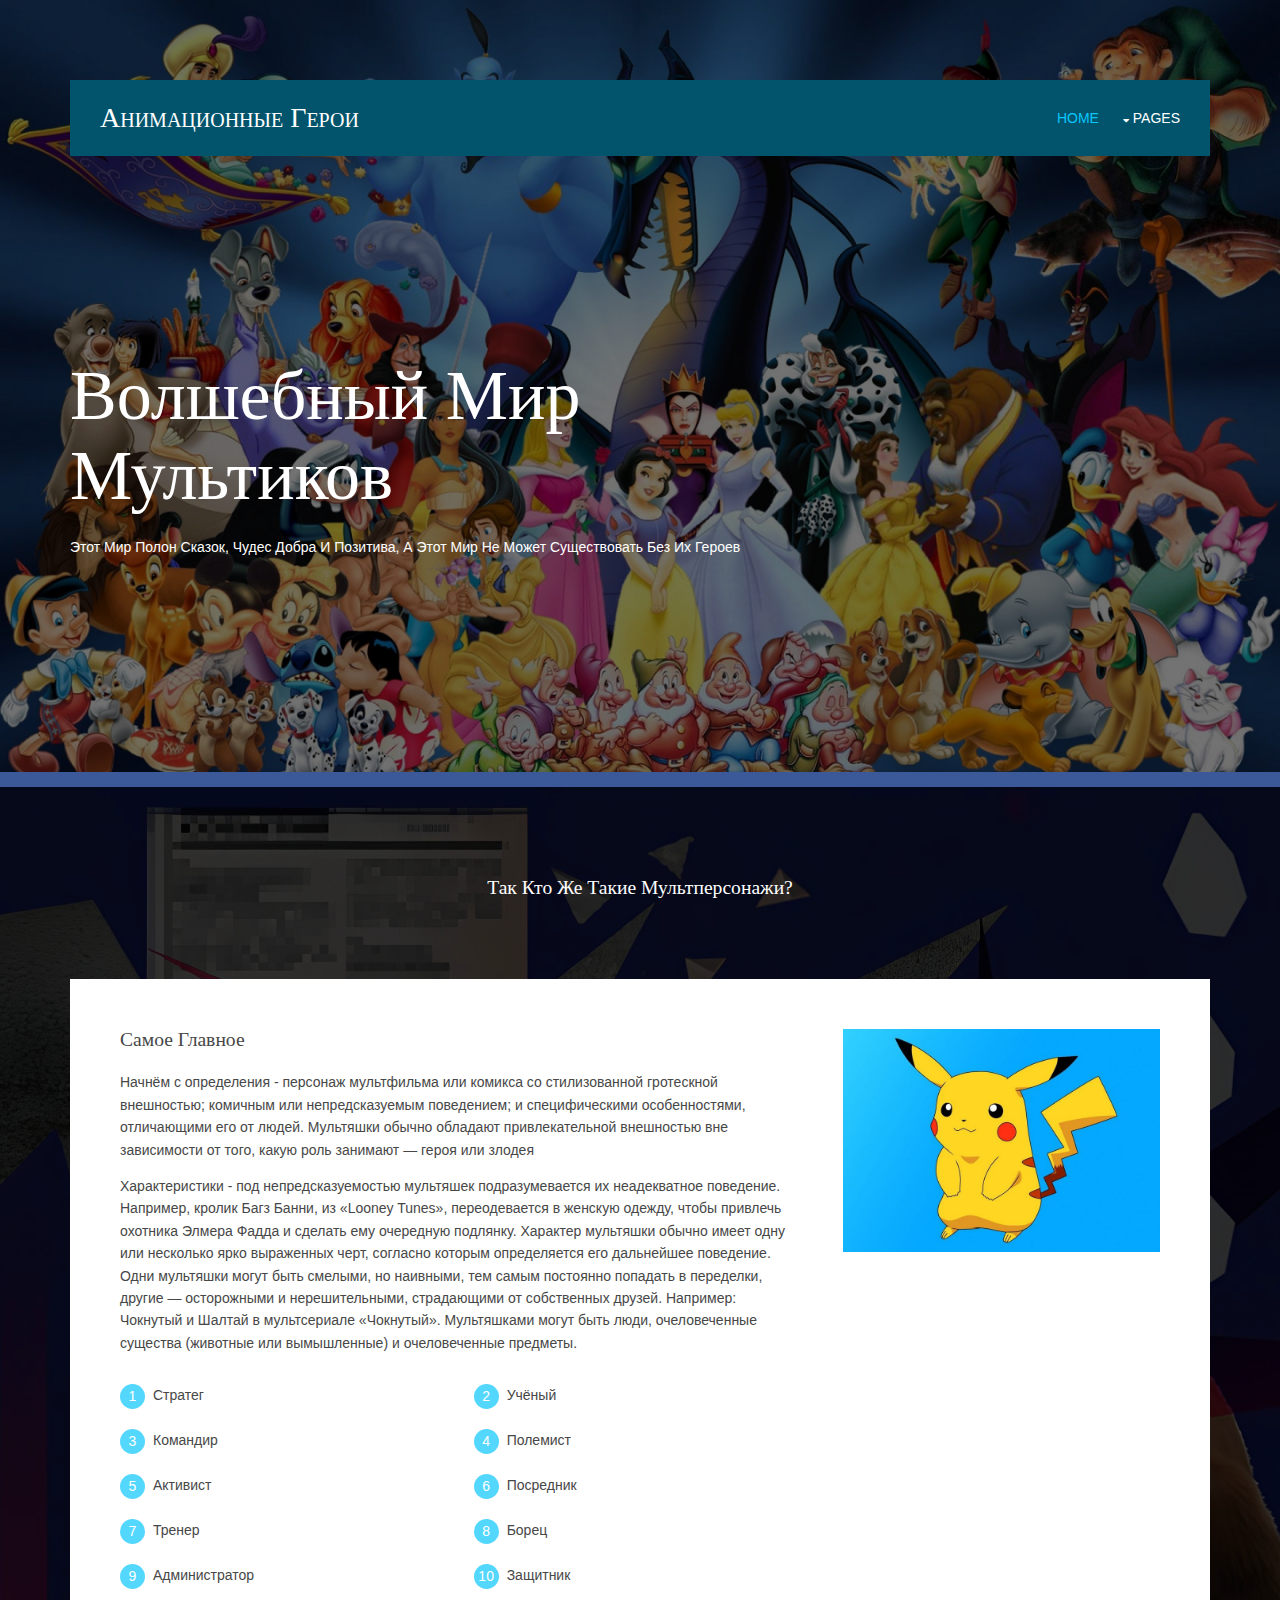
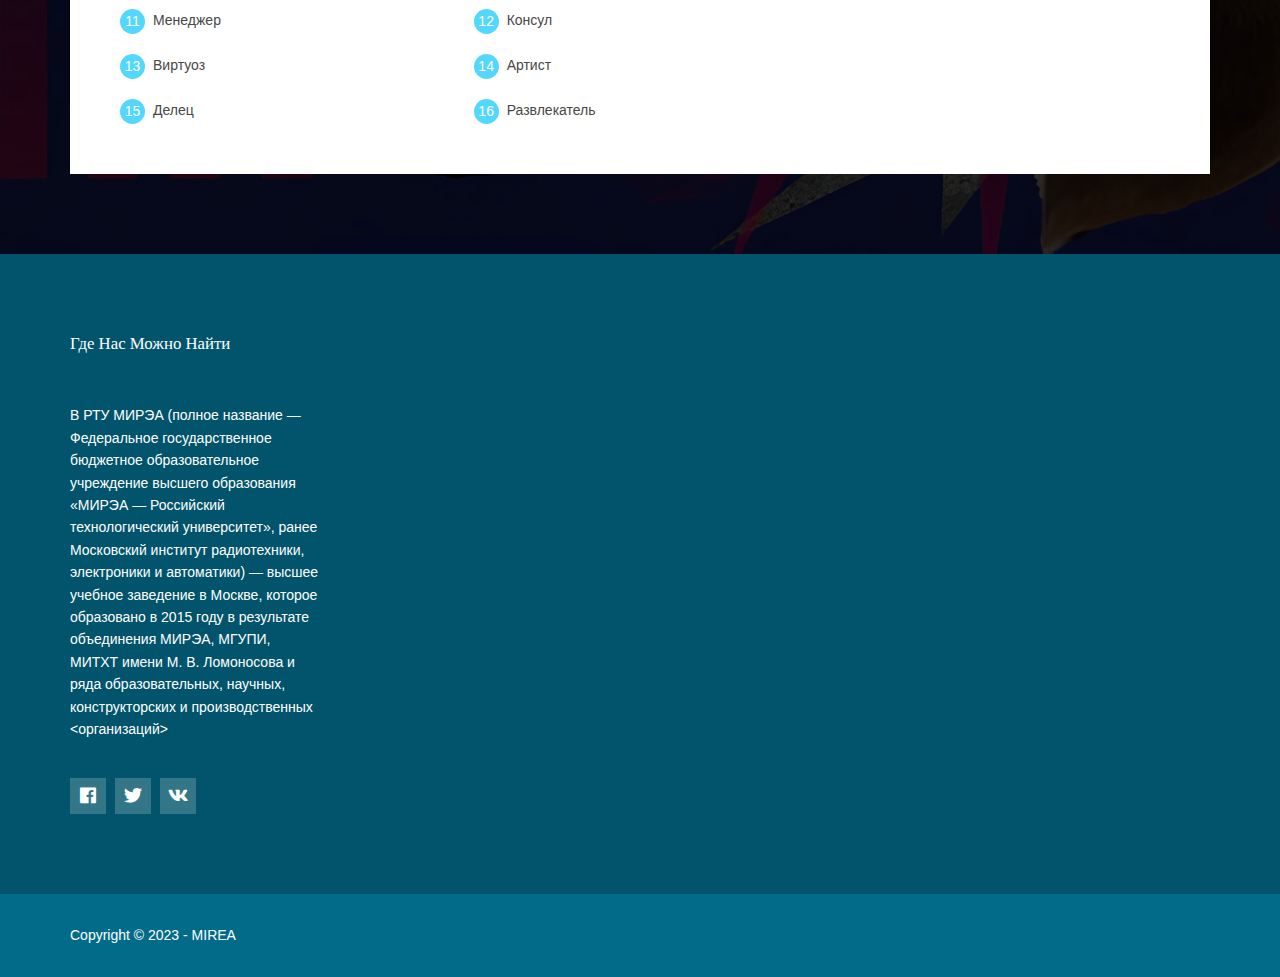
==== index.html @ 8e7a9848 "Add files via upload" ====
<!DOCTYPE html>

<html lang="">

<head>
    <title>Анимационные герои</title>
    <meta charset="utf-8">
    <meta name="viewport" content="width=device-width, initial-scale=1.0, maximum-scale=1.0, user-scalable=no">
    <link href="layout/styles/layout.css" rel="stylesheet" type="text/css" media="all">
</head>
<body id="top">

<!-- Top Background Image Wrapper -->
<div class="bgded overlay padtop"
     style="background-image:url('images/demo/backgrounds/e941b53276bfb9ead57b2ab428598bb2.jpg');">

    <header id="header" class="hoc clear">
        <div id="logo" class="fl_left">

            <h1><a href="index.html">Анимационные герои</a></h1>

        </div>
        <nav id="mainav" class="fl_right">

            <ul class="clear">
                <li class="active"><a href="index.html">Home</a></li>
                <li><a class="drop" href="#">Pages</a>
                    <ul>
                        <li><a href="pages/gallery.html">Gallery</a></li>
                        <li><a href="pages/full-width.html">Multiverses</a></li>
                        <li><a href="pages/sidebar-left.html">About us</a></li>
                        <li><a href="pages/sidebar-right.html">Typology of heroes</a></li>
                    </ul>
                </li>


            </ul>

        </nav>
    </header>

    <div id="pageintro" class="hoc clear">

        <article>
            <h3 class="heading">Волшебный мир мультиков</h3>
            <p> Этот мир полон сказок, чудес добра и позитива, а этот мир не может существовать без их героев
            </p>

        </article>

    </div>

</div>

<div class="bgded overlay intro" style="background-image:url('images/demo/backgrounds/Coverage.jpg');">
    <section class="hoc container clear">

        <div class="sectiontitle">

            <h6 class="heading">Так кто же такие мультперсонажи?</h6>
        </div>
        <article id="points" class="group">
            <div class="two_third first">
                <h6 class="heading">Самое главное </h6>
                <p>
                    Начнём с определения - персонаж мультфильма или комикса со стилизованной гротескной внешностью;
                    комичным или
                    непредсказуемым поведением; и специфическими особенностями, отличающими его от людей. Мультяшки
                    обычно обладают привлекательной внешностью вне зависимости от того, какую роль занимают — героя или
                    злодея
                </p>
                <p>
                    Характеристики - под непредсказуемостью мультяшек подразумевается их неадекватное поведение.
                    Например, кролик Багз Банни, из «Looney Tunes», переодевается в женскую одежду, чтобы привлечь
                    охотника Элмера Фадда и сделать ему очередную подлянку. Характер мультяшки обычно имеет одну или
                    несколько ярко выраженных черт, согласно которым определяется его дальнейшее поведение. Одни
                    мультяшки могут быть смелыми, но наивными, тем самым постоянно попадать в переделки, другие —
                    осторожными и нерешительными, страдающими от собственных друзей. Например: Чокнутый и Шалтай в
                    мультсериале «Чокнутый».
                    Мультяшками могут быть люди, очеловеченные существа (животные или вымышленные) и очеловеченные
                    предметы.
                </p>
                <ul class="nospace group">
                    <li><span>1</span> Стратег</li>
                    <li><span>2</span> Учёный</li>
                    <li><span>3</span> Командир</li>
                    <li><span>4</span> Полемист</li>
                    <li><span>5</span> Активист</li>
                    <li><span>6</span> Посредник</li>
                    <li><span>7</span> Тренер</li>
                    <li><span>8</span> Борец</li>
                    <li><span>9</span> Администратор</li>
                    <li><span>10</span> Защитник</li>
                    <li><span>11</span> Менеджер</li>
                    <li><span>12</span> Консул</li>
                    <li><span>13</span> Виртуоз</li>
                    <li><span>14</span> Артист</li>
                    <li><span>15</span> Делец</li>
                    <li><span>16</span> Развлекатель</li>

                </ul>
            </div>
            <div class="one_third last"><a class="imgover" href="#"><img src="images/demo/backgrounds/3.jpg" alt=""></a></div>
        </article>

    </section>
</div>

<div class="wrapper row4">
    <footer id="footer" class="hoc clear">

        <div class="one_quarter first">
            <h6 class="heading">Где нас можно найти</h6>
            <p> В РТУ МИРЭА (полное название — Федеральное государственное бюджетное образовательное учреждение высшего
                образования «МИРЭА — Российский технологический университет», ранее Московский институт радиотехники,
                электроники и автоматики) — высшее учебное заведение в Москве, которое образовано в 2015 году в
                результате объединения МИРЭА, МГУПИ, МИТХТ имени М. В. Ломоносова и ряда образовательных, научных,
                конструкторских и производственных <организаций></организаций>
            </p>
            <ul class="faico clear">
                <li><a class="faicon-facebook" href="https://www.facebook.com/english.mirea/"><i class="fab fa-facebook"></i></a></li>
                <li><a class="faicon-twitter" href="https://twitter.com/englishmirea"><i class="fab fa-twitter"></i></a></li>
                <li><a class="faicon-vk" href="https://vk.com/mirea_official"><i class="fab fa-vk"></i></a></li>
            </ul>
        </div>


    </footer>
</div>

<div class="wrapper row5">
    <div id="copyright" class="hoc clear">

        <p class="fl_left">Copyright &copy; 2023 - MIREA</p>


    </div>
</div>

<a id="backtotop" href="#top"><i class="fas fa-chevron-up"></i></a>
<!-- JAVASCRIPTS -->
<script src="layout/scripts/jquery.min.js"></script>
<script src="layout/scripts/jquery.backtotop.js"></script>
<script src="layout/scripts/jquery.mobilemenu.js"></script>
</body>
</html>
---- layout/styles/layout.css ----
@charset "utf-8";


@import url("fontawesome-free/css/all.css");
@import url("framework.css");

/* Rows
--------------------------------------------------------------------------------------------------------------- */
.row0, .row0 a {
}

.row1, .row1 a {
}

.row2, .row2 a {
}

.row3, .row3 a {
}

.row4, .row4 a {
}

.row5, .row5 a {
}


/* Header
--------------------------------------------------------------------------------------------------------------- */
.padtop {
    padding: 80px 0 0 0;
}

#header {
    padding: 0 30px;
}

#header #logo {
    margin: 22px 0 0 0;
}

#header #logo h1 {
    margin: 0;
    padding: 0;
    font-size: 2rem;
    font-variant: small-caps;
}


/* Page Intro
--------------------------------------------------------------------------------------------------------------- */
#pageintro {
    padding: 200px 0;
}

#pageintro article {
    display: block;
    max-width: 60%;
    text-transform: capitalize;
}

#pageintro .heading {
    font-size: 5rem;
}

#pageintro footer {
    margin-top: 50px;
}


/* Contact Details
--------------------------------------------------------------------------------------------------------------- */
#ctdetails {
    padding: 50px 0;
}

#ctdetails ul {
}

#ctdetails ul li {
}

#ctdetails ul li div {
    position: relative;
    min-height: 45px;
    padding: 0 0 0 60px;
    line-height: 1;
    word-wrap: break-word;
}

#ctdetails ul li div i {
    position: absolute;
    top: 0;
    left: 0;
    width: 45px;
    height: 45px;
    line-height: 45px;
    font-size: 16px;
    text-align: center;
    border-radius: 50%;
}

#ctdetails ul li div span {
    display: block;
    padding: 4px 0 0 0;
}

#ctdetails ul li div strong {
    display: block;
    margin: 0 0 8px 0;
}

#ctdetails div:last-child {
    margin-bottom: 0;
}

/* Used when elements stack in small viewports */


/* Content Area
--------------------------------------------------------------------------------------------------------------- */
.container {
    padding: 80px 0;
}

/* Content */
.container .content {
}

.sectiontitle {
    display: block;
    max-width: 55%;
    margin: 0 auto 80px;
    text-align: center;
}

.sectiontitle * {
    margin: 0;
}

.grid-3 > li {
    margin-bottom: 50px;
}

.grid-3 > li:nth-last-child(-n+3) {
    margin-bottom: 0;
}

/* Removes bottom margin from the last line of items - margin is restored in the media queries when items stack */
.grid-3 > li:nth-child(3n+1) {
    margin-left: 0;
    clear: left;
}

/* Removes the need to add class="first" */

/* Services */
#services {
}

#services li {
    margin-bottom: 30px;
    padding: 25px 0 0 0;
}

#services li article {
    display: block;
    position: relative;
    padding: 40px 25px 30px;
    border: 1px solid;
}

#services li article * {
    margin: 0;
    padding: 0;
}

#services li article > a > i {
    display: block;
    position: absolute;
    top: -25px;
    right: 10px;
    width: 50px;
    height: 50px;
    line-height: 48px;
    border: 1px solid;
    font-size: 1.8rem;
    text-align: center;
    z-index: 1;
}

#services li article .heading {
    margin-bottom: 15px;
    font-weight: 700;
}

#services li article footer {
    margin-top: 20px;
}

/* Points */
#points {
    padding: 50px;
}

#points ul {
    margin-top: 30px;
}

#points li {
    display: block;
    position: relative;
    float: left;
    min-height: 25px;
    width: 47.89473%;
    margin: 0 0 20px 4.21052%;
    padding-left: 33px;
}

/* Here we use the 50% grid */
#points li:nth-child(odd) {
    margin-left: 0;
    clear: left;
}

#points li:nth-last-child(2), #points li:last-child {
    margin-bottom: 0;
}

#points li span {
    display: block;
    position: absolute;
    top: 0;
    left: 0;
    width: 25px;
    height: 25px;
    line-height: 25px;
    border-radius: 50%;
    text-align: center;
}

/* Latest */
#latest {
}

#latest > li:last-child {
    margin-bottom: 0;
}

/* Used when elements stack in small viewports */
#latest article {
}

#latest article figure {
}

#latest article figure > a {
    margin-bottom: 20px;
}

#latest article figure figcaption * {
    margin: 0;
}

#latest article figure figcaption .meta {
    display: block;
    margin: 0 0 5px 0;
}

#latest article figure figcaption .meta li {
    display: inline-block;
    margin-right: 5px;
    padding-right: 10px;
    border-right: 1px solid;
    font-size: .8rem;
}

#latest article figure figcaption .meta li:last-child {
    margin-right: 0;
    padding-right: 0;
    border-right: none;
}

#latest article figure figcaption .meta li i {
    margin-right: 5px;
}

#latest article figure figcaption .heading {
}

/* Comments */
#comments ul {
    margin: 0 0 40px 0;
    padding: 0;
    list-style: none;
}

#comments li {
    margin: 0 0 10px 0;
    padding: 15px;
}

#comments .avatar {
    float: right;
    margin: 0 0 10px 10px;
    padding: 3px;
    border: 1px solid;
}

#comments address {
    font-weight: bold;
}

#comments time {
    font-size: smaller;
}

#comments .comcont {
    display: block;
    margin: 0;
    padding: 0;
}

#comments .comcont p {
    margin: 10px 5px 10px 0;
    padding: 0;
}

#comments form {
    display: block;
    width: 100%;
}

#comments input, #comments textarea {
    width: 100%;
    padding: 10px;
    border: 1px solid;
}

#comments textarea {
    overflow: auto;
}

#comments div {
    margin-bottom: 15px;
}

#comments input[type="submit"], #comments input[type="reset"] {
    display: inline-block;
    width: auto;
    min-width: 150px;
    margin: 0;
    padding: 8px 5px;
    cursor: pointer;
}

/* Sidebar */
.container .sidebar {
}

.sidebar .sdb_holder {
    margin-bottom: 50px;
}

.sidebar .sdb_holder:last-child {
    margin-bottom: 0;
}


/* Footer
--------------------------------------------------------------------------------------------------------------- */
#footer {
    padding: 80px 0;
}

#footer .heading {
    margin-bottom: 50px;
    font-size: 1.2rem;
}

#footer p + .faico {
    margin-top: 30px;
}

#footer input, #footer button {
    border: 1px solid;
}

#footer input {
    display: block;
    width: 100%;
    padding: 12px 15px;
}

#footer button {
    padding: 10px 15px 12px;
    font-size: 1rem;
}

#footer .linklist li {
    display: block;
    margin-bottom: 15px;
    padding: 0 0 15px 0;
    border-bottom: 1px solid;
}

#footer .linklist li:last-child {
    margin: 0;
    padding: 0;
    border: none;
}

#footer .linklist li::before, #footer .linklist li::after {
    display: table;
    content: "";
}

#footer .linklist li, #footer .linklist li::after {
    clear: both;
}


/* Copyright
--------------------------------------------------------------------------------------------------------------- */
#copyright {
    padding: 30px 0;
}

#copyright * {
    margin: 0;
    padding: 0;
}


/* Add roundness to certain items
Settings are all different due to the optical similarity needed for different sized elements
Delete this section if roundness is not wanted / required
--------------------------------------------------------------------------------------------------------------- */
.btn {
    border-radius: 14px;
}

#footer input, #footer button {
    border-radius: 12px;
}


/* Transition Fade
This gives a smooth transition to "ALL" elements used in the layout - other than the navigation form used in mobile devices
If you don't want it to fade all elements, you have to list the ones you want to be faded individually
Delete it completely to stop fading
--------------------------------------------------------------------------------------------------------------- */
*, *::before, *::after {
    transition: all .3s ease-in-out;
}

#mainav form * {
    transition: none !important;
}


/* ------------------------------------------------------------------------------------------------------------ */
/* ------------------------------------------------------------------------------------------------------------ */
/* ------------------------------------------------------------------------------------------------------------ */
/* ------------------------------------------------------------------------------------------------------------ */
/* ------------------------------------------------------------------------------------------------------------ */


/* Navigation
--------------------------------------------------------------------------------------------------------------- */
nav ul, nav ol {
    margin: 0;
    padding: 0;
    list-style: none;
}

#mainav, #breadcrumb, .sidebar nav {
    line-height: normal;
}

#mainav .drop::after, #mainav li li .drop::after, #breadcrumb li a::after, .sidebar nav a::after {
    position: absolute;
    font-family: "Font Awesome 5 Free";
    font-weight: 900;
    font-size: 10px;
    line-height: 10px;
}

/* Top Navigation */
#mainav {
}

#mainav ul {
    text-transform: uppercase;
}

#mainav ul ul {
    position: absolute;
    width: 180px;
    text-transform: none;
    z-index: 9999;
}

#mainav ul ul ul {
    left: 180px;
    top: 0;
}

#mainav li {
    display: inline-block;
    position: relative;
    margin: 0 15px 0 0;
    padding: 0;
}

#mainav li:last-child {
    margin-right: 0;
}

#mainav li li {
    width: 100%;
    margin: 0;
}

#mainav li a {
    display: block;
    padding: 30px 0;
}

#mainav li li a {
    border: solid;
    border-width: 0 0 1px 0;
}

#mainav .drop {
    padding-left: 15px;
}

#mainav li li a, #mainav li li .drop {
    display: block;
    margin: 0;
    padding: 10px 15px;
}

#mainav .drop::after, #mainav li li .drop::after {
    content: "\f0d7";
}

#mainav .drop::after {
    top: 35px;
    left: 5px;
}

#mainav li li .drop::after {
    top: 15px;
    left: 5px;
}

#mainav ul ul {
    visibility: hidden;
    opacity: 0;
}

#mainav ul li:hover > ul {
    visibility: visible;
    opacity: 1;
}

#mainav form {
    display: none;
    width: 100%;
    margin: 0;
    padding: 0;
}

#mainav form select, #mainav form select option {
    display: block;
    cursor: pointer;
    outline: none;
}

#mainav form select {
    width: 100%;
    padding: 5px;
    border: 1px solid;
}

#mainav form select option {
    margin: 5px;
    padding: 0;
    border: none;
}

/* Breadcrumb */
#breadcrumb {
    padding: 150px 0 30px;
    text-align: right;
}

#breadcrumb ul {
    margin: 0;
    padding: 0;
    list-style: none;
    text-transform: uppercase;
}

#breadcrumb li {
    display: inline-block;
    margin: 0 6px 0 0;
    padding: 0;
}

#breadcrumb li a {
    display: block;
    position: relative;
    margin: 0;
    padding: 0 12px 0 0;
    font-size: 12px;
}

#breadcrumb li a::after {
    top: 4px;
    right: 0;
    content: "\f0da";
}

#breadcrumb li:last-child a {
    margin: 0;
    padding: 0;
}

#breadcrumb li:last-child a::after {
    display: none;
}

#breadcrumb .heading {
    margin: 0;
    font-size: 2rem;
}

/* Sidebar Navigation */
.sidebar nav {
    display: block;
    width: 100%;
}

.sidebar nav li {
    margin: 0 0 3px 0;
    padding: 0;
}

.sidebar nav a {
    display: block;
    position: relative;
    margin: 0;
    padding: 5px 10px 5px 15px;
    text-decoration: none;
    border: solid;
    border-width: 0 0 1px 0;
}

.sidebar nav a::after {
    top: 10px;
    left: 5px;
    content: "\f0da";
}

.sidebar nav ul ul a {
    padding-left: 35px;
}

.sidebar nav ul ul a::after {
    left: 25px;
}

.sidebar nav ul ul ul a {
    padding-left: 55px;
}

.sidebar nav ul ul ul a::after {
    left: 45px;
}

/* Pagination */
.pagination {
    display: block;
    width: 100%;
    text-align: center;
    clear: both;
}

.pagination li {
    display: inline-block;
    margin: 0 2px 0 0;
}

.pagination li:last-child {
    margin-right: 0;
}

.pagination a, .pagination strong {
    display: block;
    padding: 8px 11px;
    border: 1px solid;
    background-clip: padding-box;
    font-weight: normal;
}

/* Back to Top */
#backtotop {
    z-index: 999;
    display: inline-block;
    position: fixed;
    visibility: hidden;
    bottom: 20px;
    right: 20px;
    width: 36px;
    height: 36px;
    line-height: 36px;
    font-size: 16px;
    text-align: center;
    opacity: .2;
}

#backtotop i {
    display: block;
    width: 100%;
    height: 100%;
    line-height: inherit;
}

#backtotop.visible {
    visibility: visible;
    opacity: .5;
}

#backtotop:hover {
    opacity: 1;
}


/* Tables
--------------------------------------------------------------------------------------------------------------- */
table, th, td {
    border: 1px solid;
    border-collapse: collapse;
    vertical-align: top;
}

table, th {
    table-layout: auto;
}

table {
    width: 100%;
    margin-bottom: 15px;
}

th, td {
    padding: 5px 8px;
}

td {
    border-width: 0 1px;
}


/* Gallery
--------------------------------------------------------------------------------------------------------------- */
#gallery {
    display: block;
    width: 100%;
    margin-bottom: 50px;
}

#gallery figure figcaption {
    display: block;
    width: 100%;
    clear: both;
}

#gallery li {
    margin-bottom: 30px;
}


/* Font Awesome Social Icons
--------------------------------------------------------------------------------------------------------------- */
.faico {
    margin: 0;
    padding: 0;
    list-style: none;
}

.faico li {
    display: inline-block;
    margin: 8px 5px 0 0;
    padding: 0;
    line-height: normal;
}

.faico li:last-child {
    margin-right: 0;
}

.faico a {
    display: inline-block;
    width: 36px;
    height: 36px;
    line-height: 36px;
    font-size: 18px;
    text-align: center;
}

.faico a {
    color: inherit;
    background-color: rgba(255, 255, 255, .2);
}

.faico a:hover {
    color: #FFFFFF;
}

.faicon-dribble:hover {
    background-color: #EA4C89;
}

.faicon-facebook:hover {
    background-color: #3B5998;
}

.faicon-google-plus:hover {
    background-color: #DB4A39;
}

.faicon-linkedin:hover {
    background-color: #0E76A8;
}

.faicon-twitter:hover {
    background-color: #00ACEE;
}

.faicon-vk:hover {
    background-color: #4E658E;
}


/* ------------------------------------------------------------------------------------------------------------ */
/* ------------------------------------------------------------------------------------------------------------ */
/* ------------------------------------------------------------------------------------------------------------ */
/* ------------------------------------------------------------------------------------------------------------ */
/* ------------------------------------------------------------------------------------------------------------ */


/* Colours
--------------------------------------------------------------------------------------------------------------- */
body {
    color: #FFFFFF;
    background-color: #026B8A;
}

a {
    color: #0AC6FC;
}

a:active, a:focus {
    background: transparent !important;
}

/* IE10 + 11 Bugfix - prevents grey background */
hr, .borderedbox {
    border-color: #D7D7D7;
}

label span {
    color: #FF0000;
    background-color: inherit;
}

input:focus, textarea:focus, *:required:focus {
    border-color: #0AC6FC !important;
}

.overlay {
    color: #FFFFFF;
    background-color: inherit;
}

.overlay::after {
    color: inherit;
    background-color: rgba(0, 0, 0, .55);
}

.overlay.light {
    color: #474747;
}

.overlay.light::after {
    background-color: rgba(255, 255, 255, .7);
}

.btn, .btn.inverse:hover {
    color: #FFFFFF;
    background-color: #0AC6FC;
    border-color: #0AC6FC;
}

.btn:hover, .btn.inverse {
    color: inherit;
    background-color: transparent;
    border-color: inherit;
}

.imgover:hover::before {
    background-color: rgba(10, 198, 252, .3); /* #0AC6FC */
}

.imgover, .imgover:hover::after {
    color: #FFFFFF;
}


/* Rows */
.row0, .row0 a {
    color: #FFFFFF;
    background-color: #0AC6FC;
}

.row1 {
    color: #FFFFFF;
    background-color: #026B8A;
}

.row2 {
    color: #474747;
    background-color: #F4F4F4;
}

.row3 {
    color: #474747;
    background-color: #FFFFFF;
}

.row4 {
    color: #FFFFFF;
    background-color: #01546B;
}

.row5, .row5 a {
    color: #FFFFFF;
    background-color: #026B8A;
}


/* Header */
#header {
    color: #FFFFFF;
    background-color: #01546B;
}

#header #logo a {
    color: inherit;
}


/* Contact Details */
#ctdetails ul li div i {
    color: inherit;
    background-color: rgba(255, 255, 255, .2);
}

#ctdetails ul li div:hover i {
    color: #FFFFFF;
    background-color: #0AC6FC;
}


/* Content */
#services li article {
    border-color: #0AC6FC;
}

#services li article a {
    color: inherit;
}

#services li article:hover {
    color: #FFFFFF;
    background-color: #026B8A;
}

#services li article:hover a {
    color: #0AC6FC;
}

#services li article > a > i {
    color: #FFFFFF;
    background-color: #01546B;
    border-color: rgba(0, 0, 0, .1);
}

#services li article:hover > a > i {
    background-color: #0AC6FC;
}

#points {
    color: #474747;
    background-color: #FFFFFF;
}

#points li span {
    color: #FFFFFF;
    background-color: rgba(10, 198, 252, .7) /* #0AC6FC */;
}

#points li:hover span {
    background-color: #01546B;
}

#latest article figure figcaption .meta li {
    border-color: rgba(0, 0, 0, .1);
}


/* Footer */
#footer .heading {
    color: #FFFFFF;
}

#footer hr, #footer .borderedbox, #footer .linklist li {
    border-color: rgba(255, 255, 255, .1);
}

#footer input, #footer button {
    border-color: transparent;
}

#footer input {
    color: #FFFFFF;
    background-color: rgba(255, 255, 255, .2);
}

#footer input:focus {
    background-color: #0AC6FC;
}

#footer button {
    color: #FFFFFF;
    background-color: #0AC6FC;
}

#footer button:hover {
    color: inherit;
    background-color: transparent;
    border-color: inherit;
}


/* Navigation */
#mainav li a {
    color: inherit;
}

#mainav .active a, #mainav a:hover, #mainav li:hover > a {
    color: #0AC6FC;
    background-color: inherit;
}

#mainav li li a, #mainav .active li a {
    color: #FFFFFF;
    background-color: rgba(10, 198, 252, .5);
    border-color: rgba(10, 198, 252, .5); /* #0AC6FC */
}

#mainav li li:hover > a, #mainav .active .active > a {
    color: #FFFFFF;
    background-color: #0AC6FC;
}

#mainav form select {
    color: #474747;
    background-color: #FFFFFF;
    border-color: #D7D7D7;
}

#breadcrumb * {
    color: #FFFFFF;
    background-color: inherit;
}

#breadcrumb li:last-child a {
    color: #0AC6FC;
}

.container .sidebar nav a {
    color: inherit;
    border-color: #D7D7D7;
}

.container .sidebar nav a:hover {
    color: #0AC6FC;
}

.pagination a, .pagination strong {
    border-color: #D7D7D7;
}

.pagination .current * {
    color: #FFFFFF;
    background-color: #0AC6FC;
}

#backtotop {
    color: #FFFFFF;
    background-color: #0AC6FC;
}


/* Tables + Comments */
table, th, td, #comments .avatar, #comments input, #comments textarea {
    border-color: #D7D7D7;
}

th {
    color: #FFFFFF;
    background-color: #373737;
}

tr, #comments li, #comments input[type="submit"], #comments input[type="reset"] {
    color: inherit;
    background-color: #FBFBFB;
}

tr:nth-child(even), #comments li:nth-child(even) {
    color: inherit;
    background-color: #F7F7F7;
}

table a, #comments a {
    background-color: inherit;
}


/* ------------------------------------------------------------------------------------------------------------ */
/* ------------------------------------------------------------------------------------------------------------ */
/* ------------------------------------------------------------------------------------------------------------ */
/* ------------------------------------------------------------------------------------------------------------ */
/* ------------------------------------------------------------------------------------------------------------ */


/* Media Queries
--------------------------------------------------------------------------------------------------------------- */
@-ms-viewport {
    width: device-width;
}


/* Max Wrapper Width - Laptop, Desktop etc.
--------------------------------------------------------------------------------------------------------------- */
@media screen and (min-width: 1140px) {
    .hoc {
        max-width: 1140px;
    }
}

@media screen and (min-width: 978px) and (max-width: 1140px) {
    .hoc {
        max-width: 95%;
    }
}


/* Mobile Devices
--------------------------------------------------------------------------------------------------------------- */
@media screen and (max-width: 978px) {
    .hoc {
        max-width: 90%;
    }

    #header {
        padding: 30px;
    }

    #header #logo {
        margin-top: 0;
    }

    #mainav {
    }

    #mainav ul {
        display: none;
    }

    #mainav form {
        display: block;
        margin-top: 2px;
    }

    #breadcrumb {
    }

    .container {
    }

    #comments input[type="reset"] {
        margin-top: 10px;
    }

    .pagination li {
        display: inline-block;
        margin: 0 5px 5px 0;
    }

    #footer {
    }

    #copyright {
    }

    #copyright p:first-of-type {
        margin-bottom: 10px;
    }
}

@media screen and (max-width: 750px) {
    .imgl, .imgr {
        display: inline-block;
        float: none;
        margin: 0 0 10px 0;
    }

    .fl_left, .fl_right {
        display: block;
        float: none;
    }

    .one_half, .one_third, .two_third, .one_quarter, .two_quarter, .three_quarter {
        display: block;
        float: none;
        width: auto;
        margin: 0 0 30px 0;
    }

    .last, .group .group > *:last-child, .clear .clear > *:last-child, .clear .group > *:last-child, .group .clear > *:last-child {
        margin-bottom: 0;
    }

    /* Experimental - Needs more testing in different situations, stops double margin when stacking */
    #header {
        text-align: center;
    }

    #header #logo {
        margin: 0 0 15px 0;
    }

    #pageintro article {
        max-width: none;
    }

    #pageintro .heading {
        margin-bottom: 20px;
        font-size: 2.5rem;
    }

    .sectiontitle {
        max-width: none;
    }

    .sd-third > li, .grid-3 {
        max-width: 348px;
    }

    /* Restrict the width to the one_third grid element in smaller devices */
    .grid-3 {
        margin: 0 auto;
    }

    .grid-3 > li:nth-last-child(-n+3) {
        margin-bottom: 50px;
    }

    .grid-3 > li:last-child {
        margin-bottom: 0;
    }

    #latest > li {
        margin: 0 auto 50px;
    }
}

@media screen and (max-width: 450px) {
    #points {
        padding: 30px;
    }

    #points li {
        display: block;
        float: none;
        width: 100%;
        margin-left: 0;
    }

    #points li:nth-last-child(2) {
        margin-bottom: 20px;
    }
}


/* Other
--------------------------------------------------------------------------------------------------------------- */
@media screen and (max-width: 650px) {
    .scrollable {
        display: block;
        width: 100%;
        margin: 0 0 30px 0;
        padding: 0 0 15px 0;
        overflow: auto;
        overflow-x: scroll;
    }

    .scrollable table {
        margin: 0;
        padding: 0;
        white-space: nowrap;
    }

    .inline li {
        display: block;
        margin-bottom: 10px;
    }

    .pushright li {
        margin-right: 0;
    }

    .font-x2 {
        font-size: 1.6rem;
    }

    .font-x3 {
        font-size: 1.8rem;
    }
}

.wrapper {
    width: 100%;
}



.bgded.overlay.intro::before{
    content: '';
    display: block;
    width: 100%;
    height: 15px; /* Высота линии */
    background-color: #3B5998; /* Цвет линии */
    margin-bottom: 10px; /* Расстояние до элемента */
    /* Дополнительные стили, если необходимо */
}
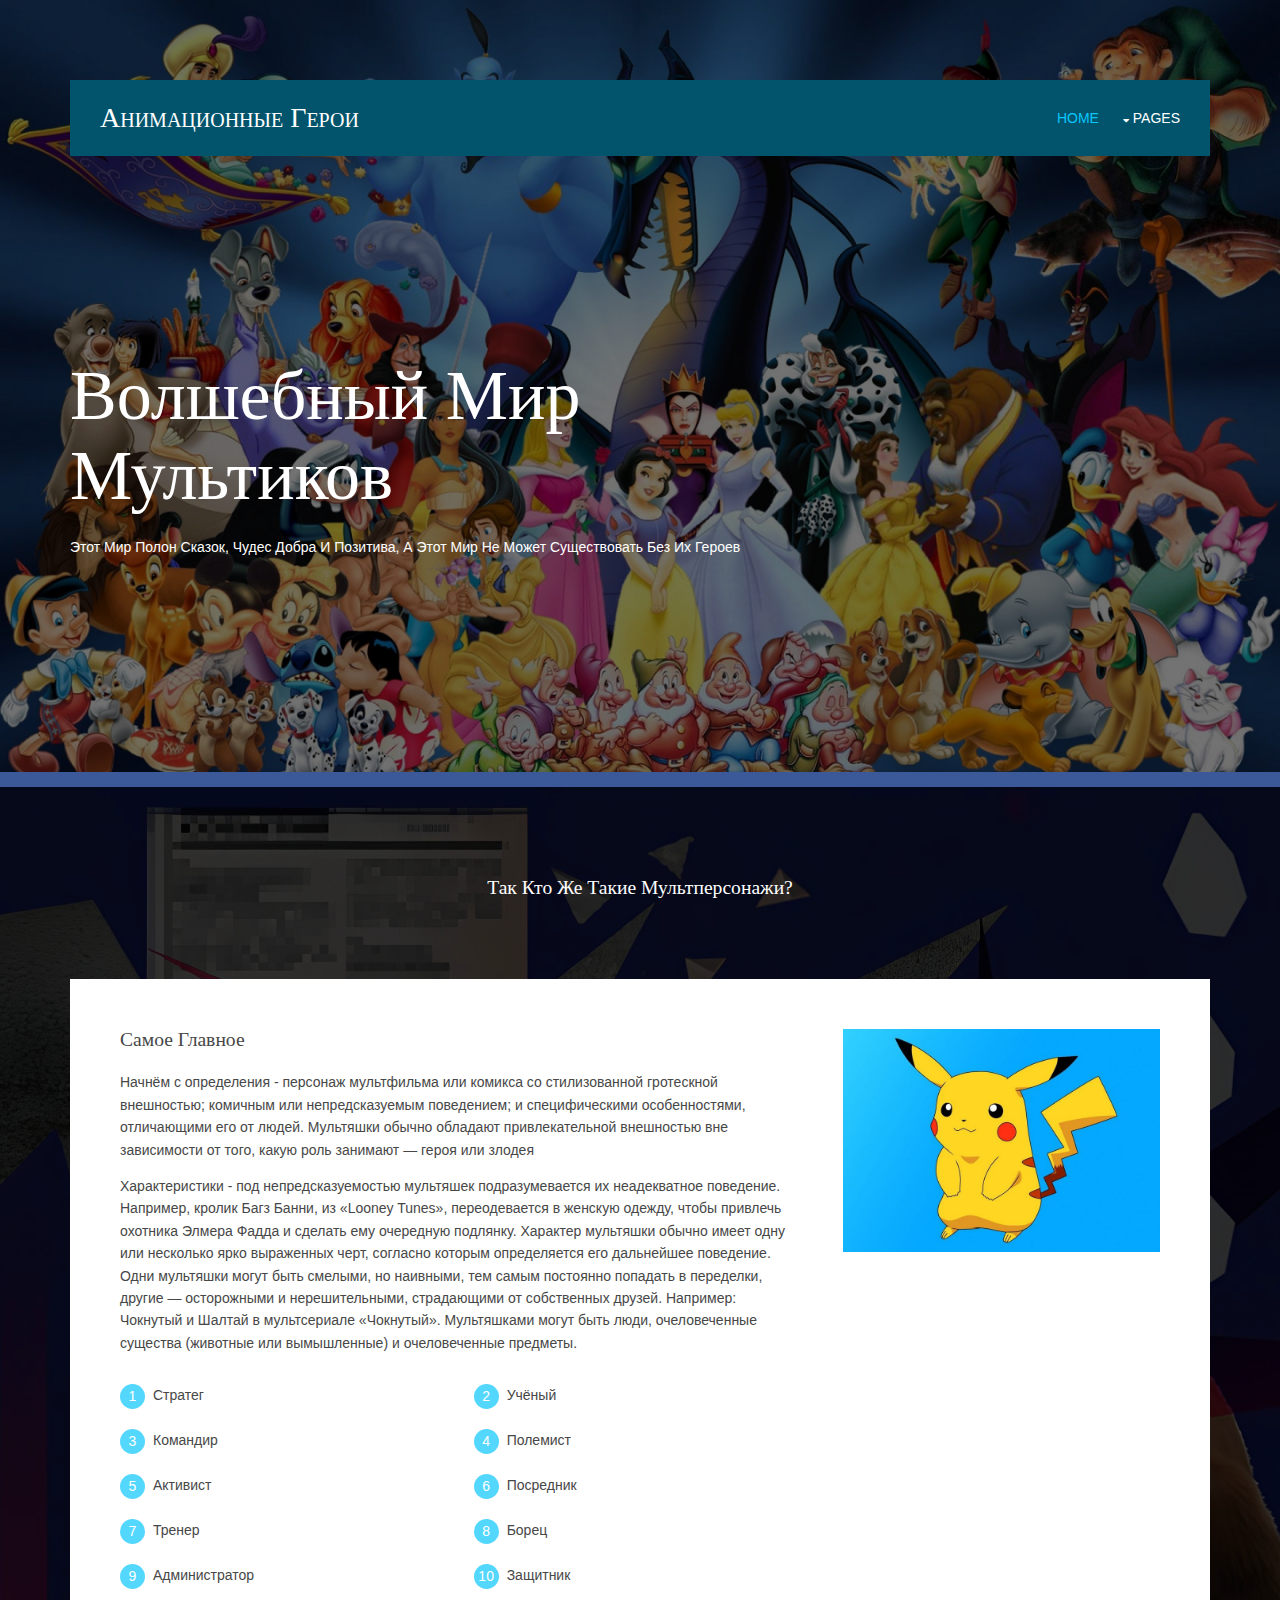
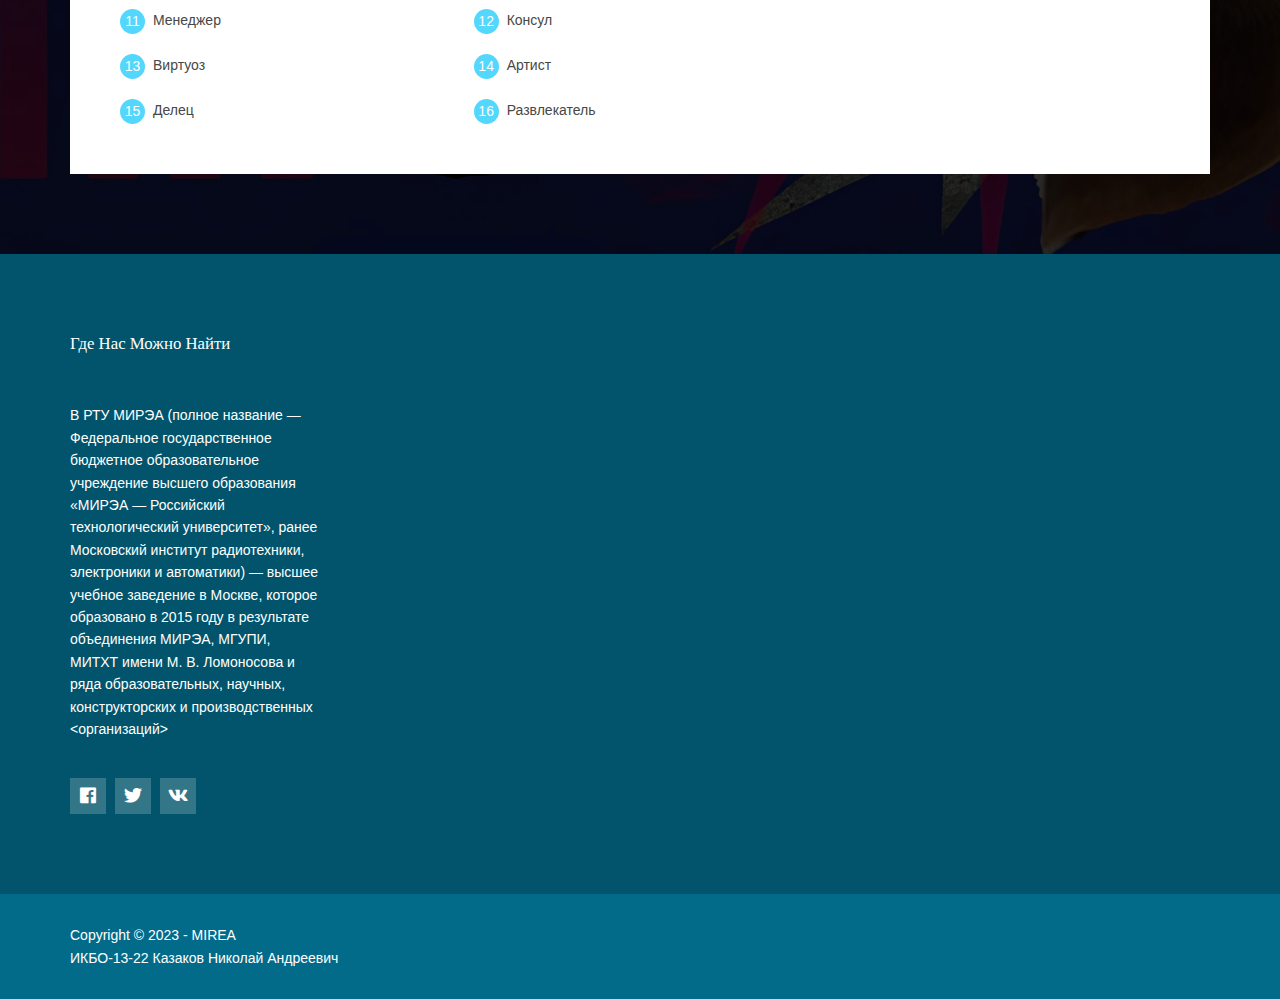
==== commit 7f8e1ac1: "Update index.html" ====
--- a/index.html
+++ b/index.html
@@ -132,6 +132,9 @@
     <div id="copyright" class="hoc clear">
 
         <p class="fl_left">Copyright &copy; 2023 - MIREA</p>
+        <br>
+        <p class="fl_left">ИКБО-13-22 Казаков Николай Андреевич</p>
+        
 
 
     </div>
